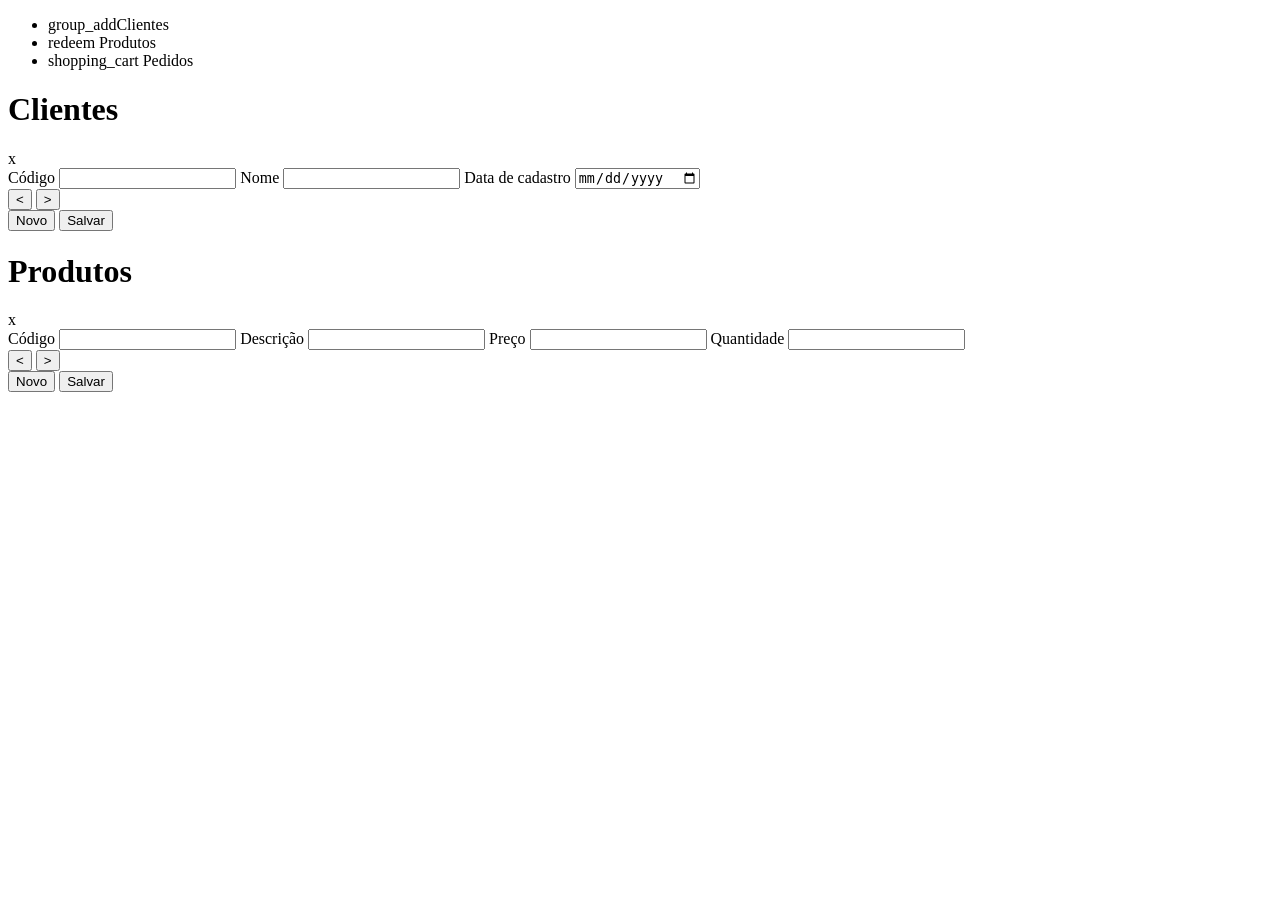
==== Disciplina 1 - HTML, CSS, JS/Desafio/painel.html @ d00a63ea "Desafio HTML e CSS: parte 1" ====
<!DOCTYPE html>
<html lang="pt-br">
    <head>
        <meta charset="UTF-8" />
        <meta http-equiv="X-UA-Compatible" content="IE=edge" />
        <meta name="viewport" content="width=device-width, initial-scale=1.0" />
        <link
            rel="stylesheet"
            href="https://fonts.sandbox.google.com/css2?family=Material+Symbols+Outlined:opsz,wght,FILL,GRAD
@48,400,0,0"
        />
        <link
            rel="stylesheet"
            href="https://fonts.sandbox.google.com/css2?family=Material+Symbols+Outlined:opsz,wght,FILL,GRAD
@20..48,100..700,0..1,-50..200"
        />
        <link
            rel="stylesheet"
            href="https://fonts.sandbox.google.com/css2?family=Material+Symbols+Outlined:opsz,wght,FILL,GRAD
@48,400,0,0"
        />
        <link rel="stylesheet" href="/assets/css/painel.css" />
        <title>Painel - FlashJS</title>
    </head>
    <body>
        <aside class="menu">
            <nav>
                <ul>
                    <li class="menu__item" data-action="client">
                        <a
                            ><span class="material-symbols-outlined">
                                group_add</span
                            >Clientes</a
                        >
                    </li>
                    <li class="menu__item" data-action="product">
                        <a
                            ><span class="material-symbols-outlined">
                                redeem </span
                            >Produtos</a
                        >
                    </li>
                    <li class="menu__item" data-action="requests">
                        <a
                            ><span class="material-symbols-outlined">
                                shopping_cart </span
                            >Pedidos</a
                        >
                    </li>
                </ul>
            </nav>
        </aside>
        <main>
            <form class="form" action="" id="client">
                <header class="form__header">
                    <h1>Clientes</h1>
                    <span>x</span>
                </header>
                <label class="form__label" for="code">Código</label>
                <input class="form__input" type="number" id="code" readonly />

                <label class="form__label" for="name">Nome</label>
                <input class="form__input" type="text" id="name" required />

                <label class="form__label" for="date">Data de cadastro</label>
                <input class="form__input" type="date" id="date" />
                <div class="form__container">
                    <div>
                        <button class="form__button form__button-nav">
                            &lt;
                        </button>
                        <button class="form__button form__button-nav">
                            &gt;
                        </button>
                    </div>
                    <div>
                        <button class="form__button form__button-new">
                            Novo
                        </button>
                        <button class="form__button form__button-save">
                            Salvar
                        </button>
                    </div>
                </div>
            </form>
            <form class="form" action="" id="produto">
                <header class="form__header">
                    <h1>Produtos</h1>
                    <span>x</span>
                </header>

                <label class="form__label" for="code">Código</label>
                <input class="form__input" type="number" id="code" readonly />

                <label class="form__label" for="description">Descrição</label>
                <input
                    class="form__input"
                    type="text"
                    id="description"
                    required
                />

                <label class="form__label" for="price">Preço</label>
                <input class="form__input" type="number" id="price" required />

                <label class="form__label" for="amount">Quantidade</label>
                <input class="form__input" type="number" id="amount" required />

                <div class="form__container">
                    <div>
                        <button class="form__button form__button-nav">
                            &lt;
                        </button>
                        <button class="form__button form__button-nav">
                            &gt;
                        </button>
                    </div>
                    <div>
                        <button class="form__button form__button-new">
                            Novo
                        </button>
                        <button class="form__button form__button-save">
                            Salvar
                        </button>
                    </div>
                </div>
            </form>
        </main>
    </body>
</html>
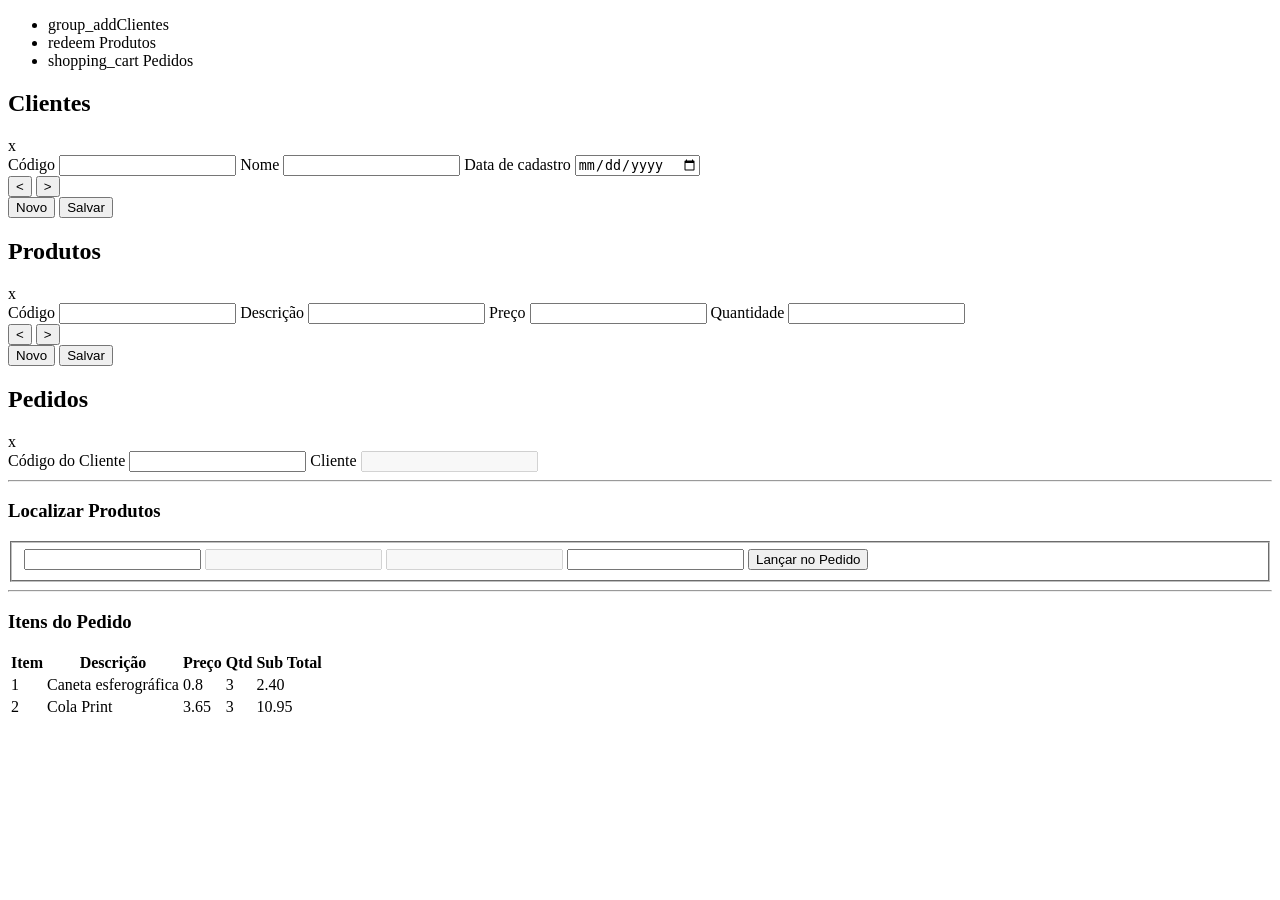
==== commit 0a484755: "Desafio HTML e CSS" ====
--- a/Disciplina 1 - HTML, CSS, JS/Desafio/painel.html
+++ b/Disciplina 1 - HTML, CSS, JS/Desafio/painel.html
@@ -21,6 +21,7 @@
         />
         <link rel="stylesheet" href="/assets/css/painel.css" />
         <title>Painel - FlashJS</title>
+        <script src="/assets/js/painel.js" defer></script>
     </head>
     <body>
         <aside class="menu">
@@ -40,7 +41,7 @@
                             >Produtos</a
                         >
                     </li>
-                    <li class="menu__item" data-action="requests">
+                    <li class="menu__item" data-action="order">
                         <a
                             ><span class="material-symbols-outlined">
                                 shopping_cart </span
@@ -51,80 +52,156 @@
             </nav>
         </aside>
         <main>
-            <form class="form" action="" id="client">
+            <section class="form" id="client">
                 <header class="form__header">
                     <h1>Clientes</h1>
                     <span>x</span>
                 </header>
-                <label class="form__label" for="code">Código</label>
-                <input class="form__input" type="number" id="code" readonly />
-
-                <label class="form__label" for="name">Nome</label>
-                <input class="form__input" type="text" id="name" required />
-
-                <label class="form__label" for="date">Data de cadastro</label>
-                <input class="form__input" type="date" id="date" />
-                <div class="form__container">
-                    <div>
-                        <button class="form__button form__button-nav">
-                            &lt;
-                        </button>
-                        <button class="form__button form__button-nav">
-                            &gt;
-                        </button>
+                <form action="">
+                    <label class="form__label" for="code">Código</label>
+                    <input
+                        class="form__input"
+                        type="number"
+                        id="code"
+                        required
+                    />
+
+                    <label class="form__label" for="name">Nome</label>
+                    <input class="form__input" type="text" id="name" required />
+
+                    <label class="form__label" for="date"
+                        >Data de cadastro</label
+                    >
+                    <input class="form__input" type="date" id="date" required />
+                    <div class="form__container">
+                        <div>
+                            <button class="form__button form__button-nav">
+                                &lt;
+                            </button>
+                            <button class="form__button form__button-nav">
+                                &gt;
+                            </button>
+                        </div>
+                        <div>
+                            <button class="form__button form__button-new">
+                                Novo
+                            </button>
+                            <button class="form__button form__button-save">
+                                Salvar
+                            </button>
+                        </div>
                     </div>
-                    <div>
-                        <button class="form__button form__button-new">
-                            Novo
-                        </button>
-                        <button class="form__button form__button-save">
-                            Salvar
-                        </button>
-                    </div>
-                </div>
-            </form>
-            <form class="form" action="" id="produto">
+                </form>
+            </section>
+            <section class="form" action="" id="product">
                 <header class="form__header">
                     <h1>Produtos</h1>
                     <span>x</span>
                 </header>
-
-                <label class="form__label" for="code">Código</label>
-                <input class="form__input" type="number" id="code" readonly />
-
-                <label class="form__label" for="description">Descrição</label>
-                <input
-                    class="form__input"
-                    type="text"
-                    id="description"
-                    required
-                />
-
-                <label class="form__label" for="price">Preço</label>
-                <input class="form__input" type="number" id="price" required />
-
-                <label class="form__label" for="amount">Quantidade</label>
-                <input class="form__input" type="number" id="amount" required />
-
-                <div class="form__container">
-                    <div>
-                        <button class="form__button form__button-nav">
-                            &lt;
-                        </button>
-                        <button class="form__button form__button-nav">
-                            &gt;
-                        </button>
+                <form action="">
+                    <label class="form__label" for="code">Código</label>
+                    <input class="form__input" type="number" id="code" />
+
+                    <label class="form__label" for="description"
+                        >Descrição</label
+                    >
+                    <input
+                        class="form__input"
+                        type="text"
+                        id="description"
+                        required
+                    />
+
+                    <label class="form__label" for="price">Preço</label>
+                    <input
+                        class="form__input"
+                        type="number"
+                        id="price"
+                        required
+                    />
+
+                    <label class="form__label" for="amount">Quantidade</label>
+                    <input
+                        class="form__input"
+                        type="number"
+                        id="amount"
+                        required
+                    />
+
+                    <div class="form__container">
+                        <div>
+                            <button class="form__button form__button-nav">
+                                &lt;
+                            </button>
+                            <button class="form__button form__button-nav">
+                                &gt;
+                            </button>
+                        </div>
+                        <div>
+                            <button class="form__button form__button-new">
+                                Novo
+                            </button>
+                            <button class="form__button form__button-save">
+                                Salvar
+                            </button>
+                        </div>
                     </div>
-                    <div>
-                        <button class="form__button form__button-new">
-                            Novo
-                        </button>
-                        <button class="form__button form__button-save">
-                            Salvar
-                        </button>
-                    </div>
-                </div>
-            </form>
+                </form>
+            </section>
+            <section class="form form-order" id="order">
+                <header class="form__header">
+                    <h1>Pedidos</h1>
+                    <span>x</span>
+                </header>
+                <form action="" id="order">
+                    <label class="form__label" for="code"
+                        >Código do Cliente</label
+                    >
+                    <input class="form__input" type="number" id="code" />
+
+                    <label class="form__label" for="description">Cliente</label>
+                    <input
+                        class="form__input"
+                        type="text"
+                        id="description"
+                        disabled
+                    />
+                    <hr />
+                    <h3>Localizar Produtos</h3>
+                    <fieldset>
+                        <input type="number" id="item" required />
+                        <input type="text" id="description" disabled />
+                        <input type="text" id="price" disabled />
+                        <input type="text" id="quantity" required />
+                        <button>Lançar no Pedido</button>
+                    </fieldset>
+                    <hr />
+                </form>
+                <h3>Itens do Pedido</h3>
+                <table>
+                    <tr>
+                        <th>Item</th>
+                        <th>Descrição</th>
+                        <th>Preço</th>
+                        <th>Qtd</th>
+                        <th>Sub Total</th>
+                    </tr>
+                    <tr>
+                        <td>1</td>
+                        <td>Caneta esferográfica</td>
+                        <td>0.8</td>
+                        <td>3</td>
+                        <td>2.40</td>
+                    </tr>
+                    <tr>
+                        <td>2</td>
+                        <td>Cola Print</td>
+                        <td>3.65</td>
+                        <td>3</td>
+                        <td>10.95</td>
+                    </tr>
+                </table>
+            </section>
         </main>
     </body>
 </html>
